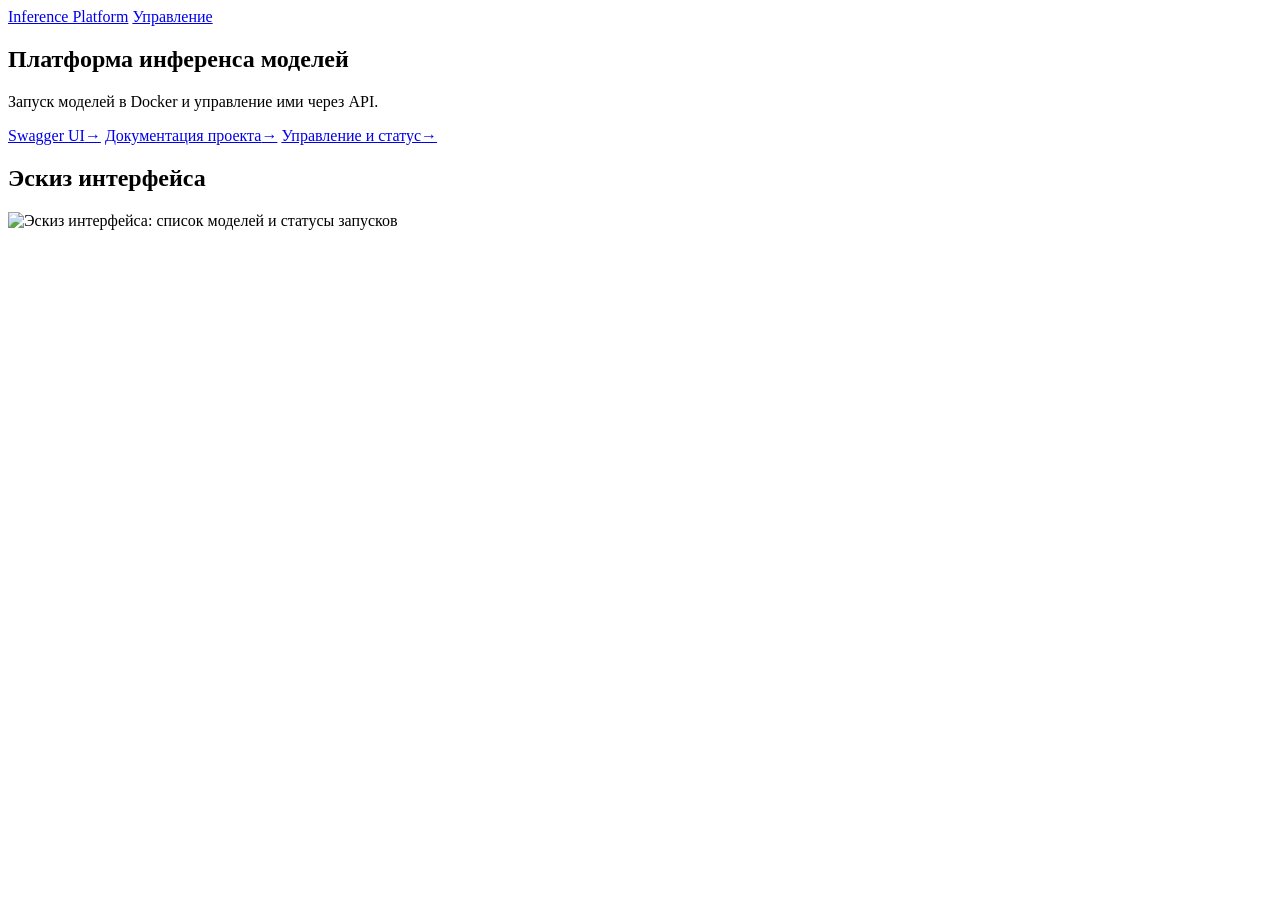
==== nginx/static/index.html @ 6f38a42e "LAB-03: implementation" ====
<!doctype html>
<html lang="ru">
<head>
  <meta charset="utf-8">
  <meta name="viewport" content="width=device-width, initial-scale=1">
  <title>Inference Platform</title>
  <link rel="stylesheet" href="/static/home.css">
</head>
<body>
  <main>
    <header class="page-header">
      <a class="brand" href="/">Inference Platform</a>
      <a class="header-link" href="/management">Управление</a>
    </header>
    <section class="page-intro">
      <h1>Платформа инференса моделей</h1>
      <p>Запуск моделей в Docker и управление ими через API.</p>
    </section>
    <nav class="links" aria-label="Разделы">
      <a href="/api/v1/docs"><span>Swagger UI</span><span aria-hidden="true">→</span></a>
      <a href="/documentation"><span>Документация проекта</span><span aria-hidden="true">→</span></a>
      <a href="/management"><span>Управление и статус</span><span aria-hidden="true">→</span></a>
    </nav>
    <section class="preview">
      <h2>Эскиз интерфейса</h2>
      <img src="/static/img/interface-sketch.png" alt="Эскиз интерфейса: список моделей и статусы запусков">
    </section>
  </main>
</body>
</html>
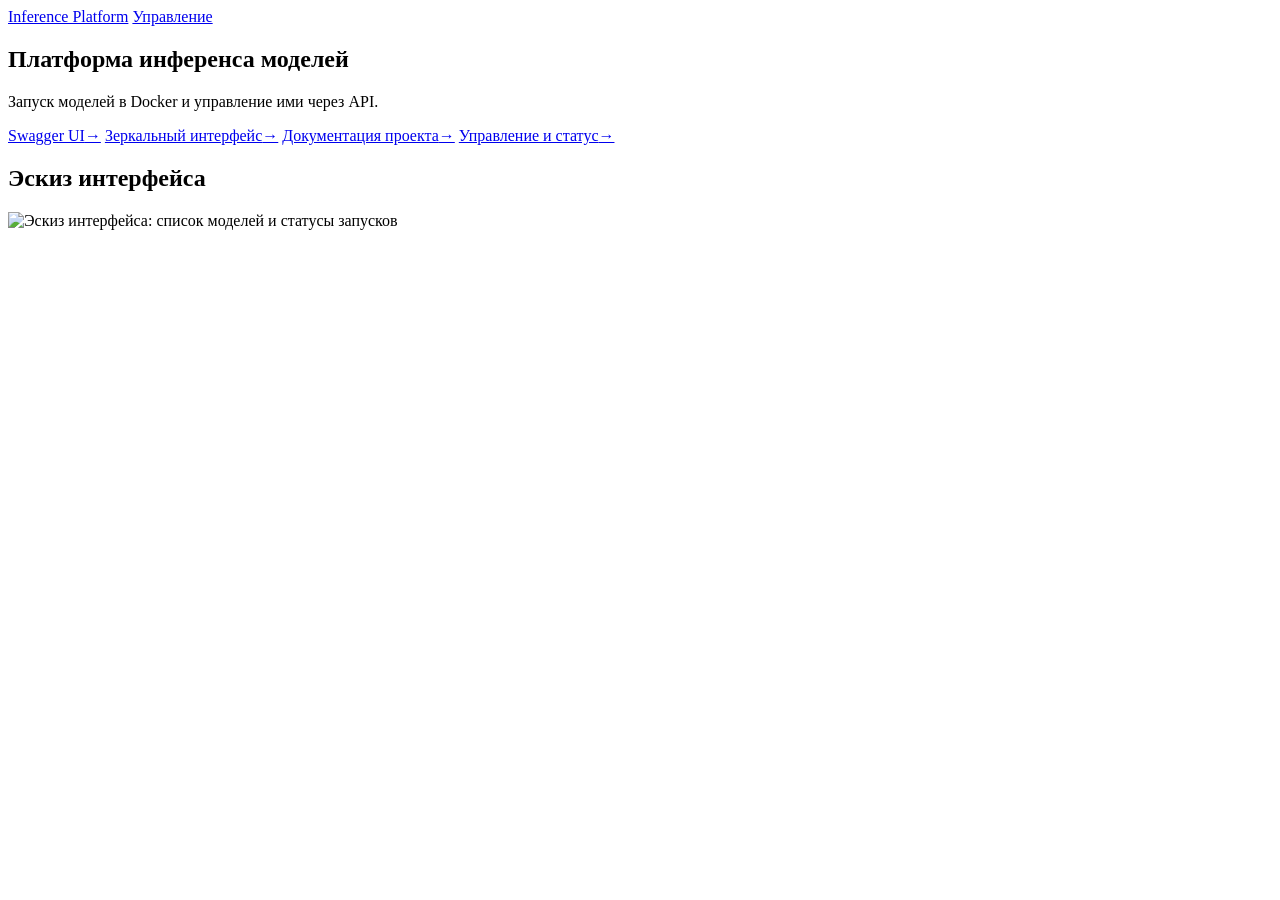
==== commit a2a46cfd: "Merge branch 'dev' into 'master' Test: Dev  See merge request iu7-web/iu7-web-labs-2026-autumn/iu7-s" ====
--- a/nginx/static/index.html
+++ b/nginx/static/index.html
@@ -18,6 +18,7 @@
     </section>
     <nav class="links" aria-label="Разделы">
       <a href="/api/v1/docs"><span>Swagger UI</span><span aria-hidden="true">→</span></a>
+      <a href="/mirror/"><span>Зеркальный интерфейс</span><span aria-hidden="true">→</span></a>
       <a href="/documentation"><span>Документация проекта</span><span aria-hidden="true">→</span></a>
       <a href="/management"><span>Управление и статус</span><span aria-hidden="true">→</span></a>
     </nav>
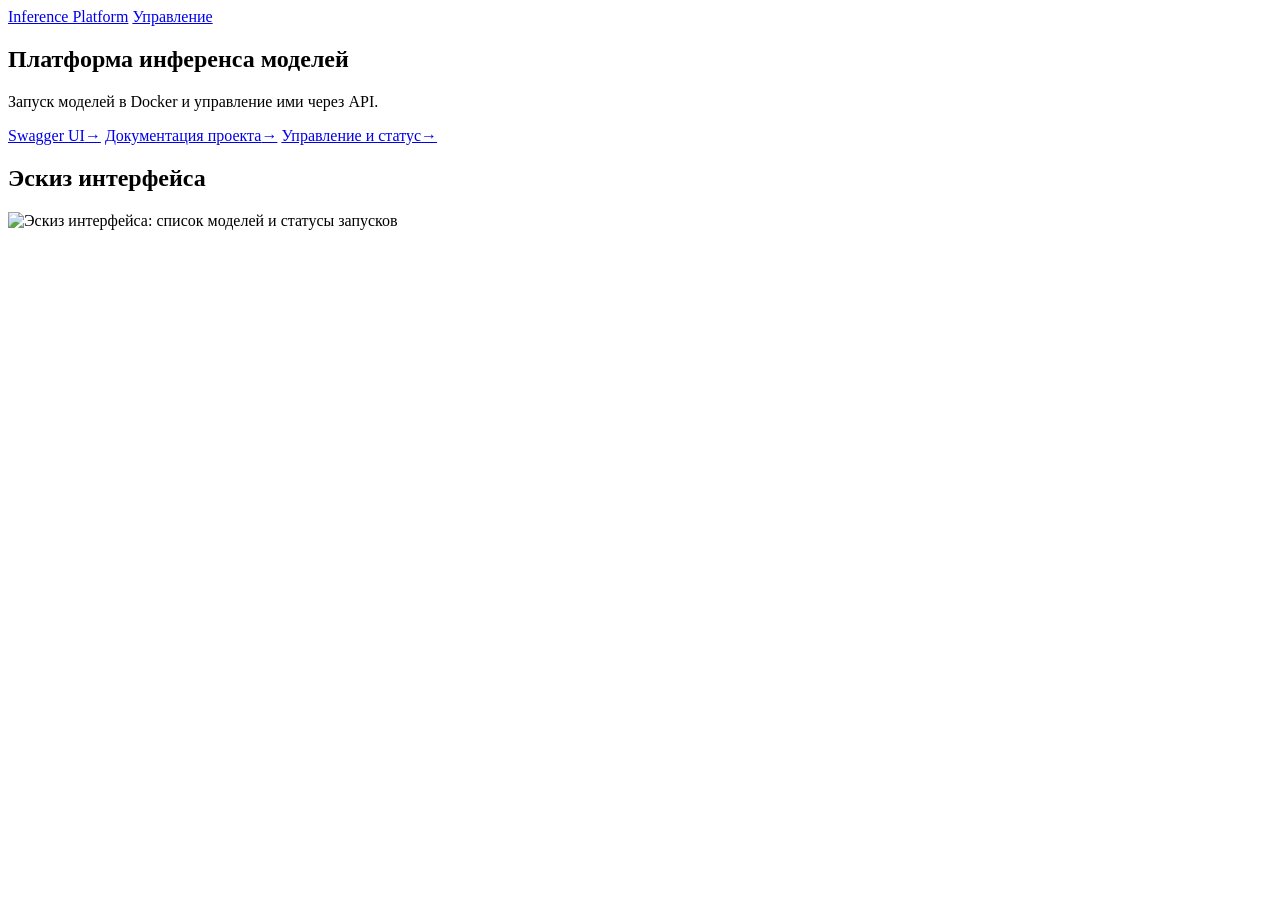
==== commit bee8f7d2: "update" ====
--- a/nginx/static/index.html
+++ b/nginx/static/index.html
@@ -18,7 +18,6 @@
     </section>
     <nav class="links" aria-label="Разделы">
       <a href="/api/v1/docs"><span>Swagger UI</span><span aria-hidden="true">→</span></a>
-      <a href="/mirror/"><span>Зеркальный интерфейс</span><span aria-hidden="true">→</span></a>
       <a href="/documentation"><span>Документация проекта</span><span aria-hidden="true">→</span></a>
       <a href="/management"><span>Управление и статус</span><span aria-hidden="true">→</span></a>
     </nav>
